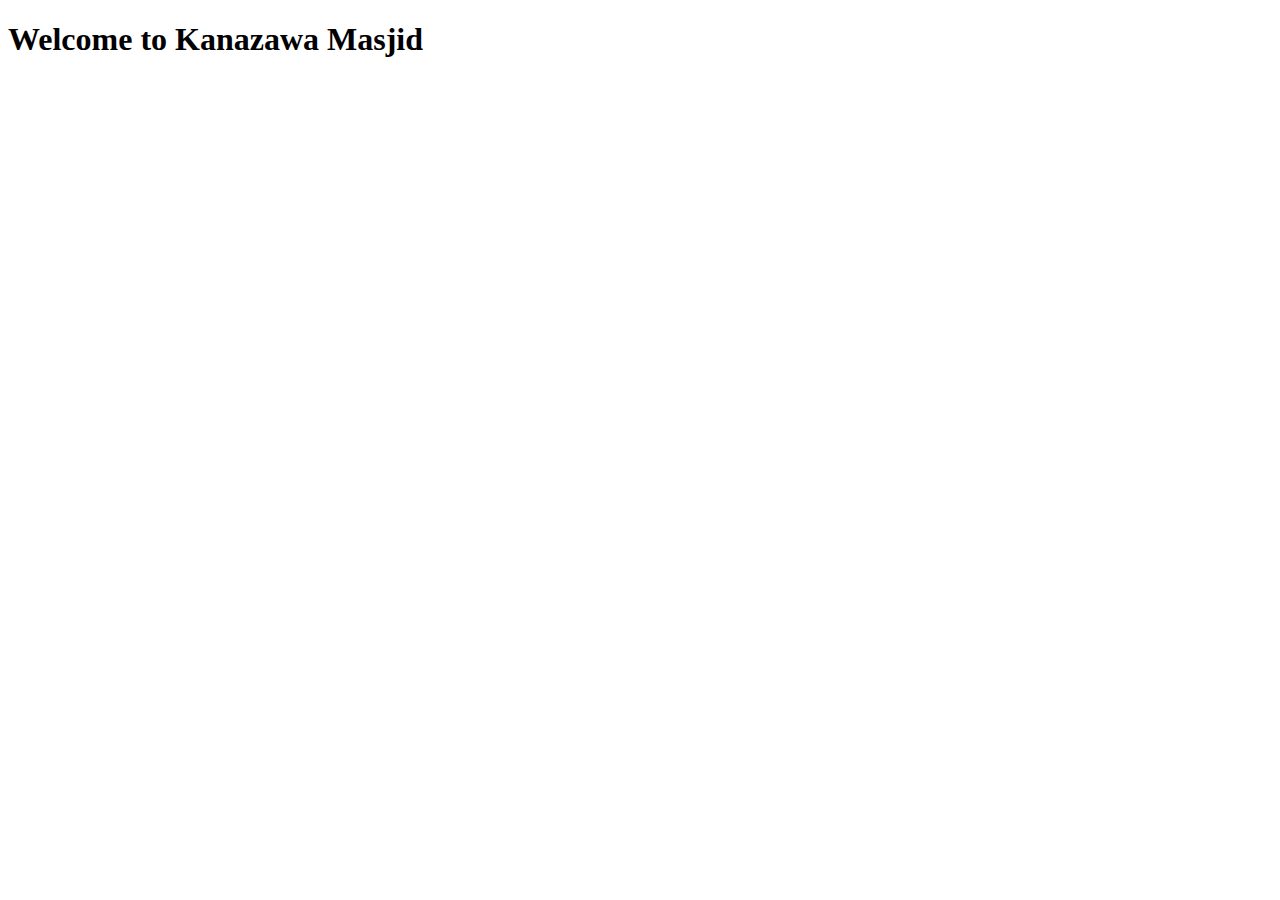
==== index.html @ e6ee3fa4 "add git ignore and init html" ====
<!DOCTYPE html>
<!--[if lt IE 7]>      <html class="no-js lt-ie9 lt-ie8 lt-ie7"> <![endif]-->
<!--[if IE 7]>         <html class="no-js lt-ie9 lt-ie8"> <![endif]-->
<!--[if IE 8]>         <html class="no-js lt-ie9"> <![endif]-->
<!--[if gt IE 8]>      <html class="no-js"> <!--<![endif]-->
<html>
    <head>
        <meta charset="utf-8">
        <meta http-equiv="X-UA-Compatible" content="IE=edge">
        <title>Kanazawa Masjid</title>
        <meta name="description" content="">
        <meta name="viewport" content="width=device-width, initial-scale=1">
        <link rel="stylesheet" href="">
    </head>
    <body>
        <!--[if lt IE 7]>
            <p class="browsehappy">You are using an <strong>outdated</strong> browser. Please <a href="#">upgrade your browser</a> to improve your experience.</p>
        <![endif]-->
        <h1>Welcome to Kanazawa Masjid</h1>
        <script src="" async defer></script>
    </body>
</html>
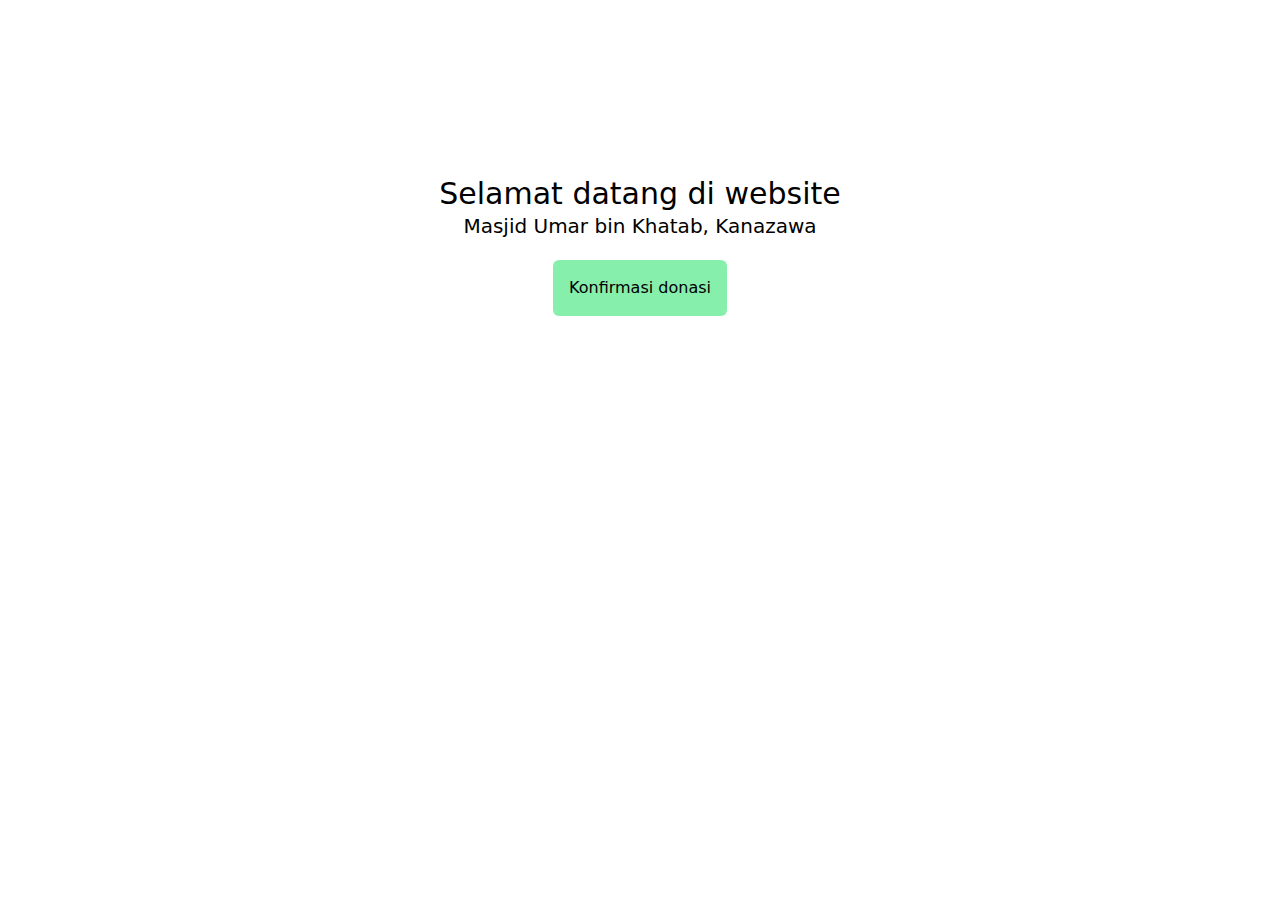
==== commit 0d2fd8af: "Merge pull request #1 from alifianmahardhika/dev" ====
--- a/index.html
+++ b/index.html
@@ -1,22 +1,23 @@
-<!DOCTYPE html>
-<!--[if lt IE 7]>      <html class="no-js lt-ie9 lt-ie8 lt-ie7"> <![endif]-->
-<!--[if IE 7]>         <html class="no-js lt-ie9 lt-ie8"> <![endif]-->
-<!--[if IE 8]>         <html class="no-js lt-ie9"> <![endif]-->
-<!--[if gt IE 8]>      <html class="no-js"> <!--<![endif]-->
+<!doctype html>
 <html>
-    <head>
-        <meta charset="utf-8">
-        <meta http-equiv="X-UA-Compatible" content="IE=edge">
-        <title>Kanazawa Masjid</title>
-        <meta name="description" content="">
-        <meta name="viewport" content="width=device-width, initial-scale=1">
-        <link rel="stylesheet" href="">
-    </head>
-    <body>
-        <!--[if lt IE 7]>
-            <p class="browsehappy">You are using an <strong>outdated</strong> browser. Please <a href="#">upgrade your browser</a> to improve your experience.</p>
-        <![endif]-->
-        <h1>Welcome to Kanazawa Masjid</h1>
-        <script src="" async defer></script>
-    </body>
+<head>
+  <meta charset="UTF-8">
+  <meta name="viewport" content="width=device-width, initial-scale=1.0">
+  <title>Kanazawa Masjid</title>
+  <link href="style.css" rel="stylesheet">
+  <script src="htmx.min.js"></script>
+</head>
+<body class="bg-white dark:bg-slate-800">
+    <div class="container text-center">
+        <h1 class="text-3xl pt-44 dark:text-white">
+            Selamat datang di website
+            <h2 class="text-xl dark:text-white">Masjid Umar bin Khatab, Kanazawa</h2>
+        </h1>
+        <a href="konfirmasi.html">
+            <button class="p-4 mt-5 bg-green-300 rounded-md hover:bg-green-500">
+                Konfirmasi donasi
+            </button>
+        </a>
+    </div>
+</body>
 </html>--- a/style.css
+++ b/style.css
@@ -0,0 +1,696 @@
+/*
+! tailwindcss v3.4.3 | MIT License | https://tailwindcss.com
+*/
+
+/*
+1. Prevent padding and border from affecting element width. (https://github.com/mozdevs/cssremedy/issues/4)
+2. Allow adding a border to an element by just adding a border-width. (https://github.com/tailwindcss/tailwindcss/pull/116)
+*/
+
+*,
+::before,
+::after {
+  box-sizing: border-box;
+  /* 1 */
+  border-width: 0;
+  /* 2 */
+  border-style: solid;
+  /* 2 */
+  border-color: #e5e7eb;
+  /* 2 */
+}
+
+::before,
+::after {
+  --tw-content: '';
+}
+
+/*
+1. Use a consistent sensible line-height in all browsers.
+2. Prevent adjustments of font size after orientation changes in iOS.
+3. Use a more readable tab size.
+4. Use the user's configured `sans` font-family by default.
+5. Use the user's configured `sans` font-feature-settings by default.
+6. Use the user's configured `sans` font-variation-settings by default.
+7. Disable tap highlights on iOS
+*/
+
+html,
+:host {
+  line-height: 1.5;
+  /* 1 */
+  -webkit-text-size-adjust: 100%;
+  /* 2 */
+  -moz-tab-size: 4;
+  /* 3 */
+  -o-tab-size: 4;
+     tab-size: 4;
+  /* 3 */
+  font-family: ui-sans-serif, system-ui, sans-serif, "Apple Color Emoji", "Segoe UI Emoji", "Segoe UI Symbol", "Noto Color Emoji";
+  /* 4 */
+  font-feature-settings: normal;
+  /* 5 */
+  font-variation-settings: normal;
+  /* 6 */
+  -webkit-tap-highlight-color: transparent;
+  /* 7 */
+}
+
+/*
+1. Remove the margin in all browsers.
+2. Inherit line-height from `html` so users can set them as a class directly on the `html` element.
+*/
+
+body {
+  margin: 0;
+  /* 1 */
+  line-height: inherit;
+  /* 2 */
+}
+
+/*
+1. Add the correct height in Firefox.
+2. Correct the inheritance of border color in Firefox. (https://bugzilla.mozilla.org/show_bug.cgi?id=190655)
+3. Ensure horizontal rules are visible by default.
+*/
+
+hr {
+  height: 0;
+  /* 1 */
+  color: inherit;
+  /* 2 */
+  border-top-width: 1px;
+  /* 3 */
+}
+
+/*
+Add the correct text decoration in Chrome, Edge, and Safari.
+*/
+
+abbr:where([title]) {
+  -webkit-text-decoration: underline dotted;
+          text-decoration: underline dotted;
+}
+
+/*
+Remove the default font size and weight for headings.
+*/
+
+h1,
+h2,
+h3,
+h4,
+h5,
+h6 {
+  font-size: inherit;
+  font-weight: inherit;
+}
+
+/*
+Reset links to optimize for opt-in styling instead of opt-out.
+*/
+
+a {
+  color: inherit;
+  text-decoration: inherit;
+}
+
+/*
+Add the correct font weight in Edge and Safari.
+*/
+
+b,
+strong {
+  font-weight: bolder;
+}
+
+/*
+1. Use the user's configured `mono` font-family by default.
+2. Use the user's configured `mono` font-feature-settings by default.
+3. Use the user's configured `mono` font-variation-settings by default.
+4. Correct the odd `em` font sizing in all browsers.
+*/
+
+code,
+kbd,
+samp,
+pre {
+  font-family: ui-monospace, SFMono-Regular, Menlo, Monaco, Consolas, "Liberation Mono", "Courier New", monospace;
+  /* 1 */
+  font-feature-settings: normal;
+  /* 2 */
+  font-variation-settings: normal;
+  /* 3 */
+  font-size: 1em;
+  /* 4 */
+}
+
+/*
+Add the correct font size in all browsers.
+*/
+
+small {
+  font-size: 80%;
+}
+
+/*
+Prevent `sub` and `sup` elements from affecting the line height in all browsers.
+*/
+
+sub,
+sup {
+  font-size: 75%;
+  line-height: 0;
+  position: relative;
+  vertical-align: baseline;
+}
+
+sub {
+  bottom: -0.25em;
+}
+
+sup {
+  top: -0.5em;
+}
+
+/*
+1. Remove text indentation from table contents in Chrome and Safari. (https://bugs.chromium.org/p/chromium/issues/detail?id=999088, https://bugs.webkit.org/show_bug.cgi?id=201297)
+2. Correct table border color inheritance in all Chrome and Safari. (https://bugs.chromium.org/p/chromium/issues/detail?id=935729, https://bugs.webkit.org/show_bug.cgi?id=195016)
+3. Remove gaps between table borders by default.
+*/
+
+table {
+  text-indent: 0;
+  /* 1 */
+  border-color: inherit;
+  /* 2 */
+  border-collapse: collapse;
+  /* 3 */
+}
+
+/*
+1. Change the font styles in all browsers.
+2. Remove the margin in Firefox and Safari.
+3. Remove default padding in all browsers.
+*/
+
+button,
+input,
+optgroup,
+select,
+textarea {
+  font-family: inherit;
+  /* 1 */
+  font-feature-settings: inherit;
+  /* 1 */
+  font-variation-settings: inherit;
+  /* 1 */
+  font-size: 100%;
+  /* 1 */
+  font-weight: inherit;
+  /* 1 */
+  line-height: inherit;
+  /* 1 */
+  letter-spacing: inherit;
+  /* 1 */
+  color: inherit;
+  /* 1 */
+  margin: 0;
+  /* 2 */
+  padding: 0;
+  /* 3 */
+}
+
+/*
+Remove the inheritance of text transform in Edge and Firefox.
+*/
+
+button,
+select {
+  text-transform: none;
+}
+
+/*
+1. Correct the inability to style clickable types in iOS and Safari.
+2. Remove default button styles.
+*/
+
+button,
+input:where([type='button']),
+input:where([type='reset']),
+input:where([type='submit']) {
+  -webkit-appearance: button;
+  /* 1 */
+  background-color: transparent;
+  /* 2 */
+  background-image: none;
+  /* 2 */
+}
+
+/*
+Use the modern Firefox focus style for all focusable elements.
+*/
+
+:-moz-focusring {
+  outline: auto;
+}
+
+/*
+Remove the additional `:invalid` styles in Firefox. (https://github.com/mozilla/gecko-dev/blob/2f9eacd9d3d995c937b4251a5557d95d494c9be1/layout/style/res/forms.css#L728-L737)
+*/
+
+:-moz-ui-invalid {
+  box-shadow: none;
+}
+
+/*
+Add the correct vertical alignment in Chrome and Firefox.
+*/
+
+progress {
+  vertical-align: baseline;
+}
+
+/*
+Correct the cursor style of increment and decrement buttons in Safari.
+*/
+
+::-webkit-inner-spin-button,
+::-webkit-outer-spin-button {
+  height: auto;
+}
+
+/*
+1. Correct the odd appearance in Chrome and Safari.
+2. Correct the outline style in Safari.
+*/
+
+[type='search'] {
+  -webkit-appearance: textfield;
+  /* 1 */
+  outline-offset: -2px;
+  /* 2 */
+}
+
+/*
+Remove the inner padding in Chrome and Safari on macOS.
+*/
+
+::-webkit-search-decoration {
+  -webkit-appearance: none;
+}
+
+/*
+1. Correct the inability to style clickable types in iOS and Safari.
+2. Change font properties to `inherit` in Safari.
+*/
+
+::-webkit-file-upload-button {
+  -webkit-appearance: button;
+  /* 1 */
+  font: inherit;
+  /* 2 */
+}
+
+/*
+Add the correct display in Chrome and Safari.
+*/
+
+summary {
+  display: list-item;
+}
+
+/*
+Removes the default spacing and border for appropriate elements.
+*/
+
+blockquote,
+dl,
+dd,
+h1,
+h2,
+h3,
+h4,
+h5,
+h6,
+hr,
+figure,
+p,
+pre {
+  margin: 0;
+}
+
+fieldset {
+  margin: 0;
+  padding: 0;
+}
+
+legend {
+  padding: 0;
+}
+
+ol,
+ul,
+menu {
+  list-style: none;
+  margin: 0;
+  padding: 0;
+}
+
+/*
+Reset default styling for dialogs.
+*/
+
+dialog {
+  padding: 0;
+}
+
+/*
+Prevent resizing textareas horizontally by default.
+*/
+
+textarea {
+  resize: vertical;
+}
+
+/*
+1. Reset the default placeholder opacity in Firefox. (https://github.com/tailwindlabs/tailwindcss/issues/3300)
+2. Set the default placeholder color to the user's configured gray 400 color.
+*/
+
+input::-moz-placeholder, textarea::-moz-placeholder {
+  opacity: 1;
+  /* 1 */
+  color: #9ca3af;
+  /* 2 */
+}
+
+input::placeholder,
+textarea::placeholder {
+  opacity: 1;
+  /* 1 */
+  color: #9ca3af;
+  /* 2 */
+}
+
+/*
+Set the default cursor for buttons.
+*/
+
+button,
+[role="button"] {
+  cursor: pointer;
+}
+
+/*
+Make sure disabled buttons don't get the pointer cursor.
+*/
+
+:disabled {
+  cursor: default;
+}
+
+/*
+1. Make replaced elements `display: block` by default. (https://github.com/mozdevs/cssremedy/issues/14)
+2. Add `vertical-align: middle` to align replaced elements more sensibly by default. (https://github.com/jensimmons/cssremedy/issues/14#issuecomment-634934210)
+   This can trigger a poorly considered lint error in some tools but is included by design.
+*/
+
+img,
+svg,
+video,
+canvas,
+audio,
+iframe,
+embed,
+object {
+  display: block;
+  /* 1 */
+  vertical-align: middle;
+  /* 2 */
+}
+
+/*
+Constrain images and videos to the parent width and preserve their intrinsic aspect ratio. (https://github.com/mozdevs/cssremedy/issues/14)
+*/
+
+img,
+video {
+  max-width: 100%;
+  height: auto;
+}
+
+/* Make elements with the HTML hidden attribute stay hidden by default */
+
+[hidden] {
+  display: none;
+}
+
+*, ::before, ::after {
+  --tw-border-spacing-x: 0;
+  --tw-border-spacing-y: 0;
+  --tw-translate-x: 0;
+  --tw-translate-y: 0;
+  --tw-rotate: 0;
+  --tw-skew-x: 0;
+  --tw-skew-y: 0;
+  --tw-scale-x: 1;
+  --tw-scale-y: 1;
+  --tw-pan-x:  ;
+  --tw-pan-y:  ;
+  --tw-pinch-zoom:  ;
+  --tw-scroll-snap-strictness: proximity;
+  --tw-gradient-from-position:  ;
+  --tw-gradient-via-position:  ;
+  --tw-gradient-to-position:  ;
+  --tw-ordinal:  ;
+  --tw-slashed-zero:  ;
+  --tw-numeric-figure:  ;
+  --tw-numeric-spacing:  ;
+  --tw-numeric-fraction:  ;
+  --tw-ring-inset:  ;
+  --tw-ring-offset-width: 0px;
+  --tw-ring-offset-color: #fff;
+  --tw-ring-color: rgb(59 130 246 / 0.5);
+  --tw-ring-offset-shadow: 0 0 #0000;
+  --tw-ring-shadow: 0 0 #0000;
+  --tw-shadow: 0 0 #0000;
+  --tw-shadow-colored: 0 0 #0000;
+  --tw-blur:  ;
+  --tw-brightness:  ;
+  --tw-contrast:  ;
+  --tw-grayscale:  ;
+  --tw-hue-rotate:  ;
+  --tw-invert:  ;
+  --tw-saturate:  ;
+  --tw-sepia:  ;
+  --tw-drop-shadow:  ;
+  --tw-backdrop-blur:  ;
+  --tw-backdrop-brightness:  ;
+  --tw-backdrop-contrast:  ;
+  --tw-backdrop-grayscale:  ;
+  --tw-backdrop-hue-rotate:  ;
+  --tw-backdrop-invert:  ;
+  --tw-backdrop-opacity:  ;
+  --tw-backdrop-saturate:  ;
+  --tw-backdrop-sepia:  ;
+  --tw-contain-size:  ;
+  --tw-contain-layout:  ;
+  --tw-contain-paint:  ;
+  --tw-contain-style:  ;
+}
+
+::backdrop {
+  --tw-border-spacing-x: 0;
+  --tw-border-spacing-y: 0;
+  --tw-translate-x: 0;
+  --tw-translate-y: 0;
+  --tw-rotate: 0;
+  --tw-skew-x: 0;
+  --tw-skew-y: 0;
+  --tw-scale-x: 1;
+  --tw-scale-y: 1;
+  --tw-pan-x:  ;
+  --tw-pan-y:  ;
+  --tw-pinch-zoom:  ;
+  --tw-scroll-snap-strictness: proximity;
+  --tw-gradient-from-position:  ;
+  --tw-gradient-via-position:  ;
+  --tw-gradient-to-position:  ;
+  --tw-ordinal:  ;
+  --tw-slashed-zero:  ;
+  --tw-numeric-figure:  ;
+  --tw-numeric-spacing:  ;
+  --tw-numeric-fraction:  ;
+  --tw-ring-inset:  ;
+  --tw-ring-offset-width: 0px;
+  --tw-ring-offset-color: #fff;
+  --tw-ring-color: rgb(59 130 246 / 0.5);
+  --tw-ring-offset-shadow: 0 0 #0000;
+  --tw-ring-shadow: 0 0 #0000;
+  --tw-shadow: 0 0 #0000;
+  --tw-shadow-colored: 0 0 #0000;
+  --tw-blur:  ;
+  --tw-brightness:  ;
+  --tw-contrast:  ;
+  --tw-grayscale:  ;
+  --tw-hue-rotate:  ;
+  --tw-invert:  ;
+  --tw-saturate:  ;
+  --tw-sepia:  ;
+  --tw-drop-shadow:  ;
+  --tw-backdrop-blur:  ;
+  --tw-backdrop-brightness:  ;
+  --tw-backdrop-contrast:  ;
+  --tw-backdrop-grayscale:  ;
+  --tw-backdrop-hue-rotate:  ;
+  --tw-backdrop-invert:  ;
+  --tw-backdrop-opacity:  ;
+  --tw-backdrop-saturate:  ;
+  --tw-backdrop-sepia:  ;
+  --tw-contain-size:  ;
+  --tw-contain-layout:  ;
+  --tw-contain-paint:  ;
+  --tw-contain-style:  ;
+}
+
+.container {
+  width: 100%;
+  margin-right: auto;
+  margin-left: auto;
+  padding-right: 1rem;
+  padding-left: 1rem;
+}
+
+@media (min-width: 640px) {
+  .container {
+    max-width: 640px;
+    padding-right: 2rem;
+    padding-left: 2rem;
+  }
+}
+
+@media (min-width: 768px) {
+  .container {
+    max-width: 768px;
+  }
+}
+
+@media (min-width: 1024px) {
+  .container {
+    max-width: 1024px;
+    padding-right: 4rem;
+    padding-left: 4rem;
+  }
+}
+
+@media (min-width: 1280px) {
+  .container {
+    max-width: 1280px;
+    padding-right: 5rem;
+    padding-left: 5rem;
+  }
+}
+
+@media (min-width: 1536px) {
+  .container {
+    max-width: 1536px;
+    padding-right: 6rem;
+    padding-left: 6rem;
+  }
+}
+
+.row-auto {
+  grid-row: auto;
+}
+
+.mx-auto {
+  margin-left: auto;
+  margin-right: auto;
+}
+
+.my-20 {
+  margin-top: 5rem;
+  margin-bottom: 5rem;
+}
+
+.my-10 {
+  margin-top: 2.5rem;
+  margin-bottom: 2.5rem;
+}
+
+.mt-5 {
+  margin-top: 1.25rem;
+}
+
+.table {
+  display: table;
+}
+
+.columns-2 {
+  -moz-columns: 2;
+       columns: 2;
+}
+
+.columns-3 {
+  -moz-columns: 3;
+       columns: 3;
+}
+
+.rounded-md {
+  border-radius: 0.375rem;
+}
+
+.bg-green-300 {
+  --tw-bg-opacity: 1;
+  background-color: rgb(134 239 172 / var(--tw-bg-opacity));
+}
+
+.bg-white {
+  --tw-bg-opacity: 1;
+  background-color: rgb(255 255 255 / var(--tw-bg-opacity));
+}
+
+.p-4 {
+  padding: 1rem;
+}
+
+.pt-44 {
+  padding-top: 11rem;
+}
+
+.text-center {
+  text-align: center;
+}
+
+.text-3xl {
+  font-size: 1.875rem;
+  line-height: 2.25rem;
+}
+
+.text-xl {
+  font-size: 1.25rem;
+  line-height: 1.75rem;
+}
+
+.text-gray-900 {
+  --tw-text-opacity: 1;
+  color: rgb(17 24 39 / var(--tw-text-opacity));
+}
+
+.hover\:bg-green-500:hover {
+  --tw-bg-opacity: 1;
+  background-color: rgb(34 197 94 / var(--tw-bg-opacity));
+}
+
+@media (prefers-color-scheme: dark) {
+  .dark\:bg-slate-800 {
+    --tw-bg-opacity: 1;
+    background-color: rgb(30 41 59 / var(--tw-bg-opacity));
+  }
+
+  .dark\:text-white {
+    --tw-text-opacity: 1;
+    color: rgb(255 255 255 / var(--tw-text-opacity));
+  }
+}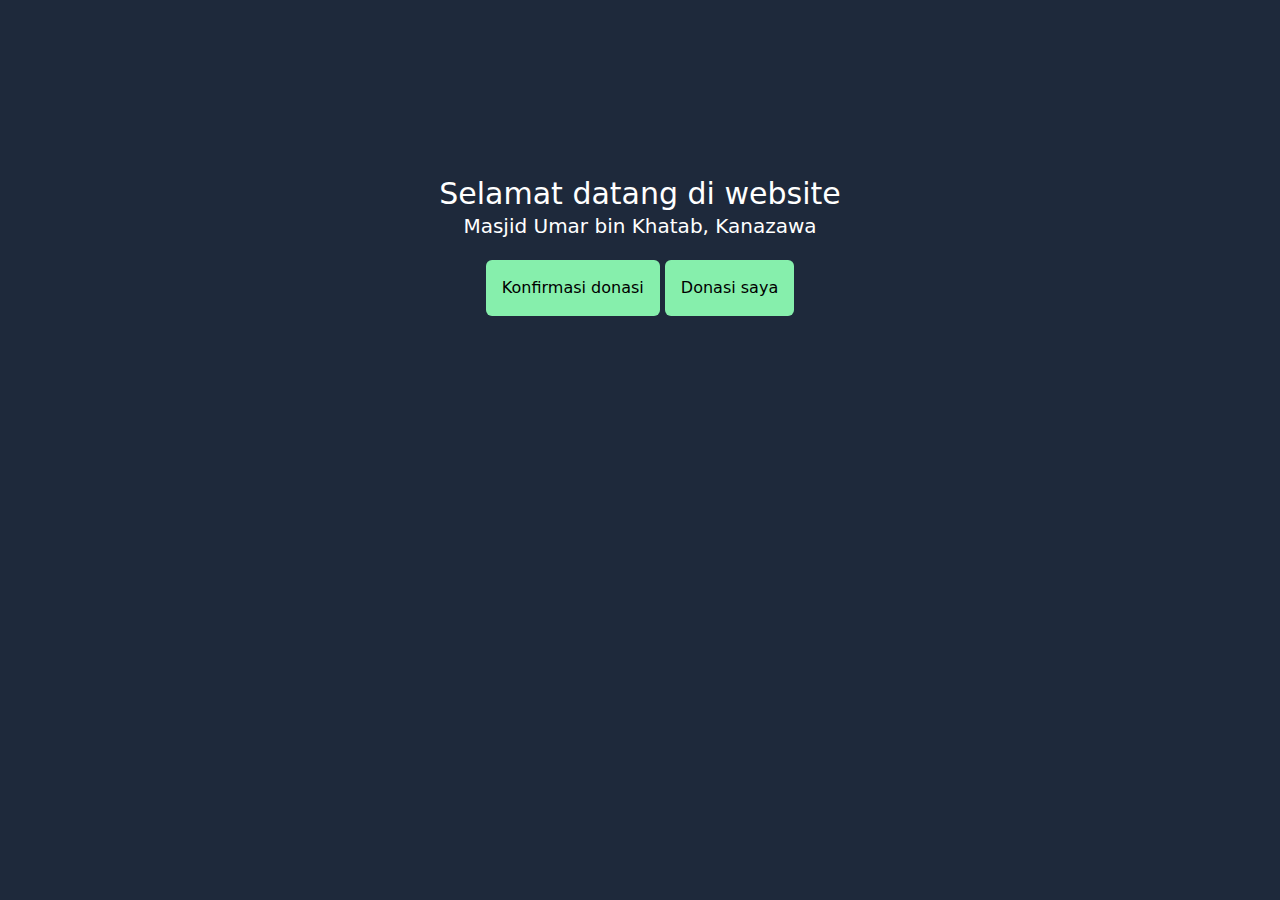
==== commit 173e8949: "fix styling" ====
--- a/index.html
+++ b/index.html
@@ -7,15 +7,20 @@
   <link href="style.css" rel="stylesheet">
   <script src="htmx.min.js"></script>
 </head>
-<body class="bg-white dark:bg-slate-800">
+<body class="bg-slate-800 text-white">
     <div class="container text-center">
-        <h1 class="text-3xl pt-44 dark:text-white">
+        <h1 class="text-3xl pt-44">
             Selamat datang di website
-            <h2 class="text-xl dark:text-white">Masjid Umar bin Khatab, Kanazawa</h2>
+            <h2 class="text-xl ">Masjid Umar bin Khatab, Kanazawa</h2>
         </h1>
         <a href="konfirmasi.html">
-            <button class="p-4 mt-5 bg-green-300 rounded-md hover:bg-green-500">
+            <button class="p-4 mt-5 bg-green-300 rounded-md hover:bg-green-500 text-black">
                 Konfirmasi donasi
+            </button>
+        </a>
+        <a href="history.html">
+            <button class="p-4 mt-5 bg-green-300 rounded-md hover:bg-green-500 text-black">
+                Donasi saya
             </button>
         </a>
     </div>
--- a/style.css
+++ b/style.css
@@ -600,20 +600,11 @@
   }
 }
 
-.row-auto {
-  grid-row: auto;
-}
-
 .mx-auto {
   margin-left: auto;
   margin-right: auto;
 }
 
-.my-20 {
-  margin-top: 5rem;
-  margin-bottom: 5rem;
-}
-
 .my-10 {
   margin-top: 2.5rem;
   margin-bottom: 2.5rem;
@@ -627,16 +618,6 @@
   display: table;
 }
 
-.columns-2 {
-  -moz-columns: 2;
-       columns: 2;
-}
-
-.columns-3 {
-  -moz-columns: 3;
-       columns: 3;
-}
-
 .rounded-md {
   border-radius: 0.375rem;
 }
@@ -646,17 +627,25 @@
   background-color: rgb(134 239 172 / var(--tw-bg-opacity));
 }
 
-.bg-white {
+.bg-slate-800 {
   --tw-bg-opacity: 1;
-  background-color: rgb(255 255 255 / var(--tw-bg-opacity));
+  background-color: rgb(30 41 59 / var(--tw-bg-opacity));
 }
 
 .p-4 {
   padding: 1rem;
 }
 
+.p-5 {
+  padding: 1.25rem;
+}
+
 .pt-44 {
   padding-top: 11rem;
+}
+
+.pt-5 {
+  padding-top: 1.25rem;
 }
 
 .text-center {
@@ -673,24 +662,54 @@
   line-height: 1.75rem;
 }
 
-.text-gray-900 {
+.text-black {
   --tw-text-opacity: 1;
-  color: rgb(17 24 39 / var(--tw-text-opacity));
+  color: rgb(0 0 0 / var(--tw-text-opacity));
+}
+
+.text-white {
+  --tw-text-opacity: 1;
+  color: rgb(255 255 255 / var(--tw-text-opacity));
+}
+
+form.form-style {
+  display: table;
+}
+
+div.form-style {
+  display: table-row;
+}
+
+label,
+input {
+  display: table-cell;
+}
+
+label {
+  padding: 2vh;
+}
+
+input {
+  border: 5px;
+}
+
+table {
+  table-layout: fixed;
+  width: 100%;
+  border-collapse: collapse;
+  border: 2px solid white;
+}
+
+thead tr, thead th, tbody td {
+  border: 2px solid white;
+}
+
+.hover\:bg-gray-500:hover {
+  --tw-bg-opacity: 1;
+  background-color: rgb(107 114 128 / var(--tw-bg-opacity));
 }
 
 .hover\:bg-green-500:hover {
   --tw-bg-opacity: 1;
   background-color: rgb(34 197 94 / var(--tw-bg-opacity));
-}
-
-@media (prefers-color-scheme: dark) {
-  .dark\:bg-slate-800 {
-    --tw-bg-opacity: 1;
-    background-color: rgb(30 41 59 / var(--tw-bg-opacity));
-  }
-
-  .dark\:text-white {
-    --tw-text-opacity: 1;
-    color: rgb(255 255 255 / var(--tw-text-opacity));
-  }
 }